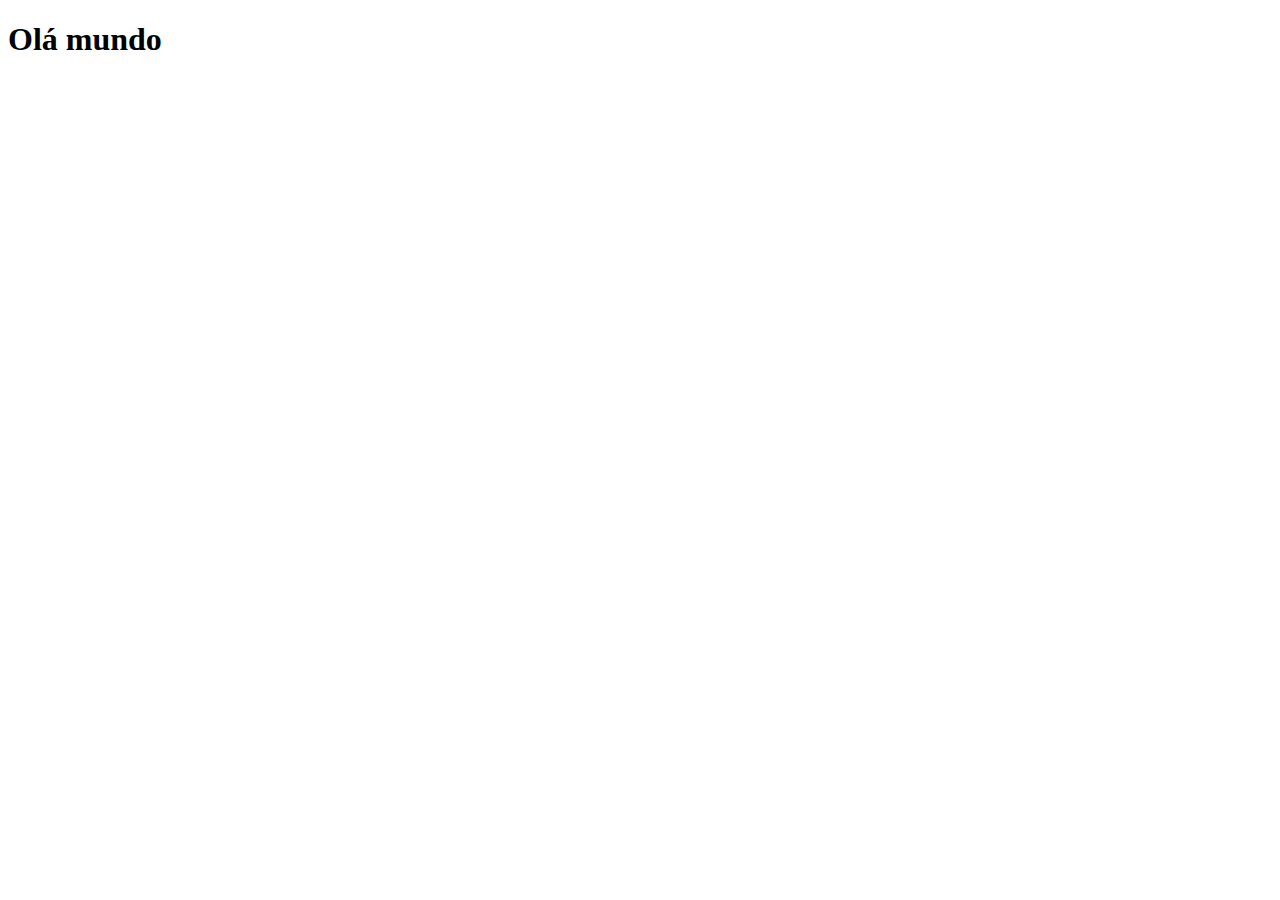
==== index.html @ 7b2c60af "Criado Index e Style" ====
<!DOCTYPE html>
<html lang="pt-br">

<head>
    <meta charset="UTF-8">
    <meta http-equiv="X-UA-Compatible" content="IE=edge">
    <meta name="viewport" content="width=device-width, initial-scale=1.0">
    <link rel="shortcut icon" href="favicon.ico" type="image/x-icon">
    <link rel="stylesheet" href="estilo/style.css">
    <title>Projeto Redes Sociais</title>
</head>

<body>
    <h1>Olá mundo</h1>
</body>

</html>
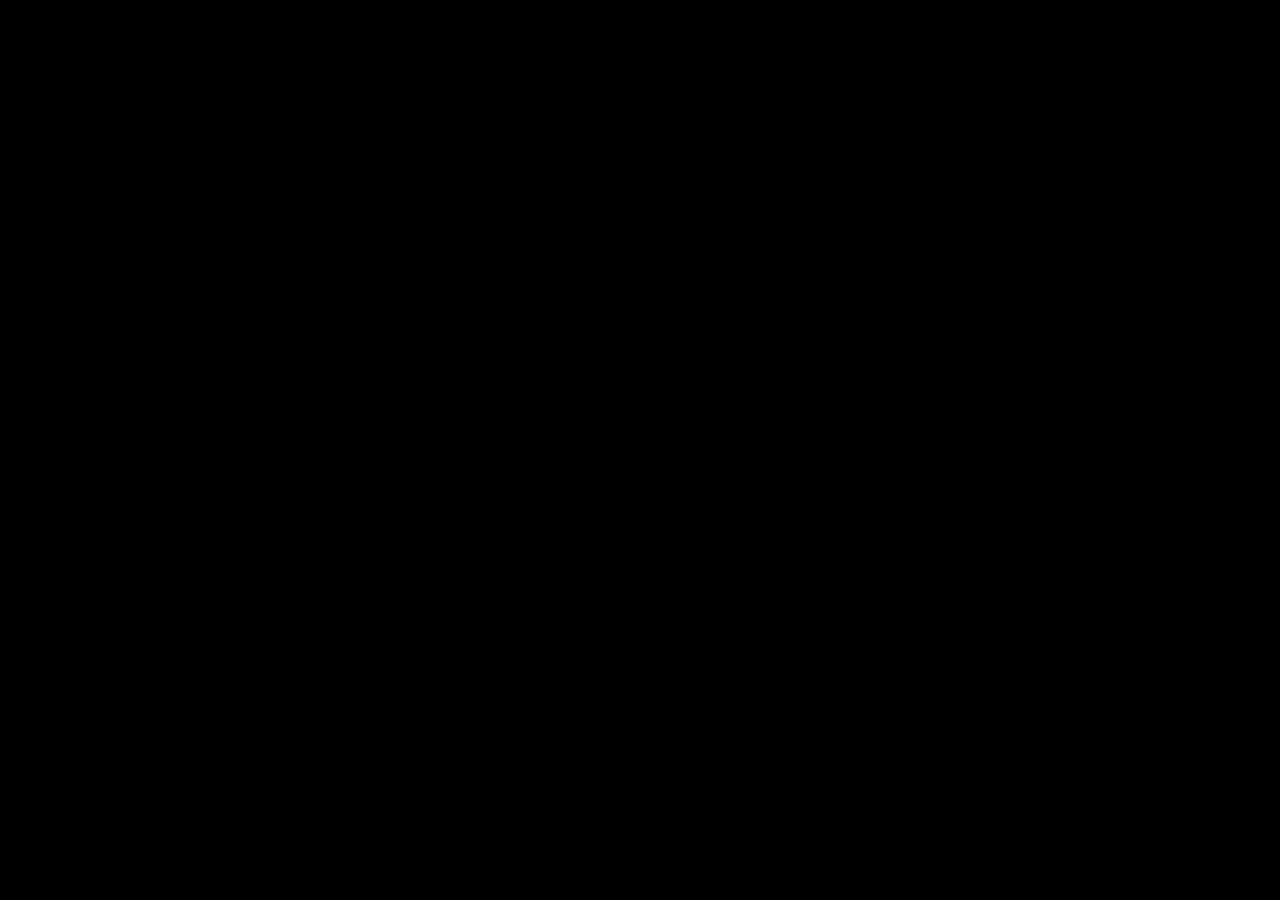
==== commit c713e7d5: "Atualização do projeto social" ====
--- a/index.html
+++ b/index.html
@@ -5,13 +5,20 @@
     <meta charset="UTF-8">
     <meta http-equiv="X-UA-Compatible" content="IE=edge">
     <meta name="viewport" content="width=device-width, initial-scale=1.0">
-    <link rel="shortcut icon" href="favicon.ico" type="image/x-icon">
+    <link rel="shortcut icon" href="imagens/favicon.ico" type="image/x-icon">
     <link rel="stylesheet" href="estilo/style.css">
     <title>Projeto Redes Sociais</title>
 </head>
 
 <body>
-    <h1>Olá mundo</h1>
+    <main>
+        <section id="telefone">
+
+        </section>
+        <section id="redes-sociais">
+
+        </section>
+    </main>
 </body>
 
 </html>--- a/estilo/style.css
+++ b/estilo/style.css
@@ -0,0 +1,36 @@
+@charset "UTF-8";
+
+* {
+    margin: 0;
+    padding: 0;
+    font-family: Arial, Helvetica, sans-serif;
+}
+
+html, body {
+    height: 100vh;
+    width: 100vw;
+    background-color: black;
+}
+
+body {
+    background: url('../imagens/fundo-madeira.jpg') no-repeat top center;
+    background-size: cover;
+    background-attachment: fixed;
+
+}
+
+main {
+    height: 100vh;
+    position: relative;
+    
+}
+
+#telefone {
+    position: absolute;
+    top: 50%;
+    left: 50%;
+    transform: translate(-50%, -50%);
+    height: 627px;
+    width: 311px;
+    background: url('../imagens/frame-iphone.png') no-repeat;
+}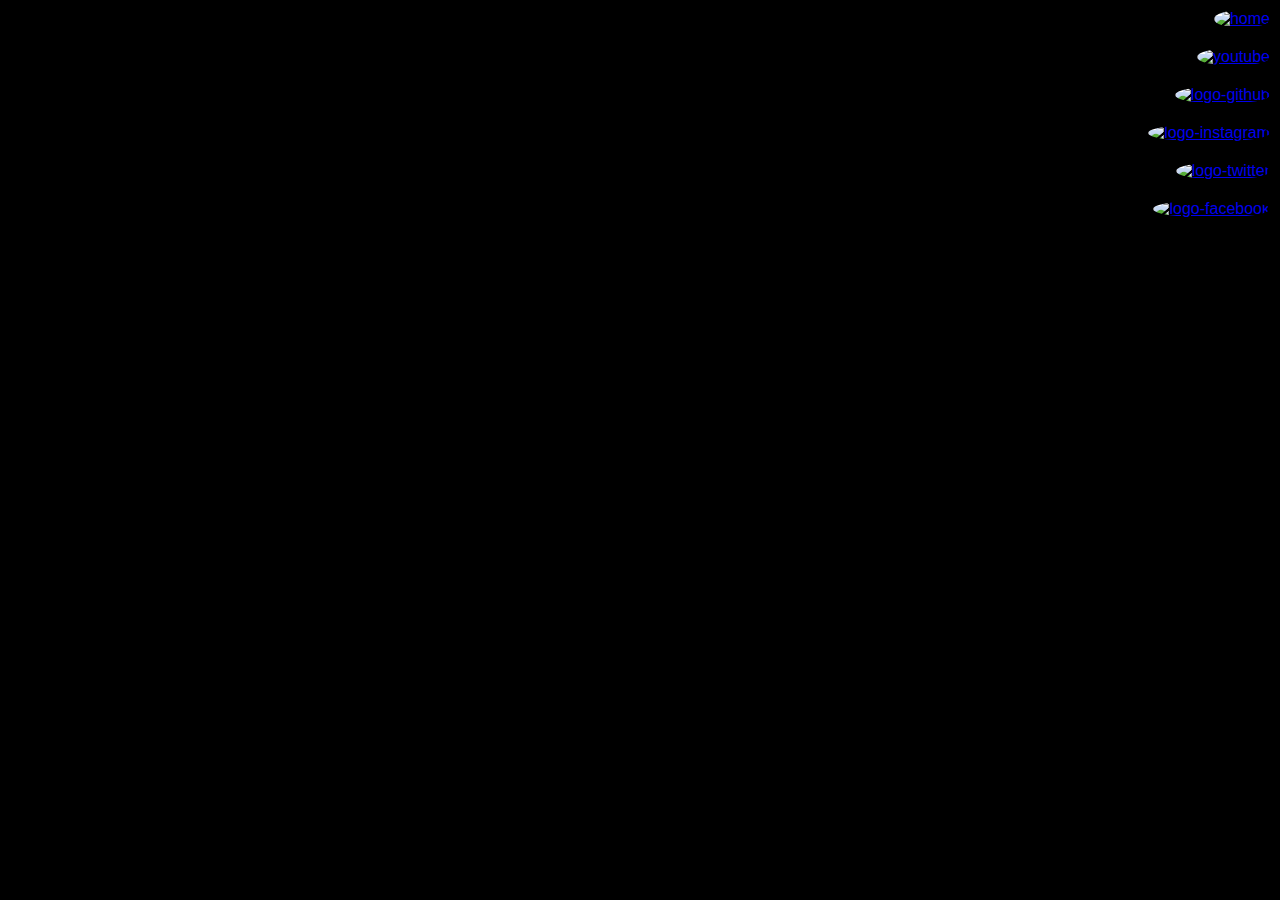
==== commit 97d06bda: "Criação de botões laterais" ====
--- a/index.html
+++ b/index.html
@@ -13,10 +13,15 @@
 <body>
     <main>
         <section id="telefone">
-
+            <iframe src="home.html" name="tela" id="tela" frameborder="0"></iframe>
         </section>
         <section id="redes-sociais">
-
+            <a href="#" target="tela"> <img src="imagens/logo-home.jpg" alt="home"></a><br>
+            <a href="#" target="tela"> <img src="imagens/logo-youtube.jpg" alt="youtube"></a><br>
+            <a href="#" target="tela"> <img src="imagens/logo-github.jpg" alt="logo-github"></a><br>
+            <a href="#" target="tela"> <img src="imagens/logo-instagram.jpg" alt="logo-instagram"></a><br>
+            <a href="#" target="tela"> <img src="imagens/logo-twitter.jpg" alt="logo-twitter"></a><br>
+            <a href="#" target="tela"> <img src="imagens/logo-facebook.jpg" alt="logo-facebook"></a>
         </section>
     </main>
 </body>
--- a/estilo/style.css
+++ b/estilo/style.css
@@ -33,4 +33,29 @@
     height: 627px;
     width: 311px;
     background: url('../imagens/frame-iphone.png') no-repeat;
+}
+#tela {
+    position: relative;
+    top: 80px;
+    left: 22px;
+    width: 269px;
+    height: 471px;
+}
+
+#redes-sociais {
+    text-align: right;
+}
+
+#redes-sociais img {
+    width: 50px;
+    margin: 10px;
+    border-radius: 50%;
+    box-shadow: 2px 2px 5px rgba(0, 0, 0, 0.39);
+    box-sizing: border-box;
+}
+#redes-sociais img:hover {
+    border: 2px solid white;
+    transform: translate(-3px, -3px);
+    box-shadow: 5px 5px 10px rgba(0, 0, 0, 0.596);
+    transition: transform .3s, border 1s;
 }